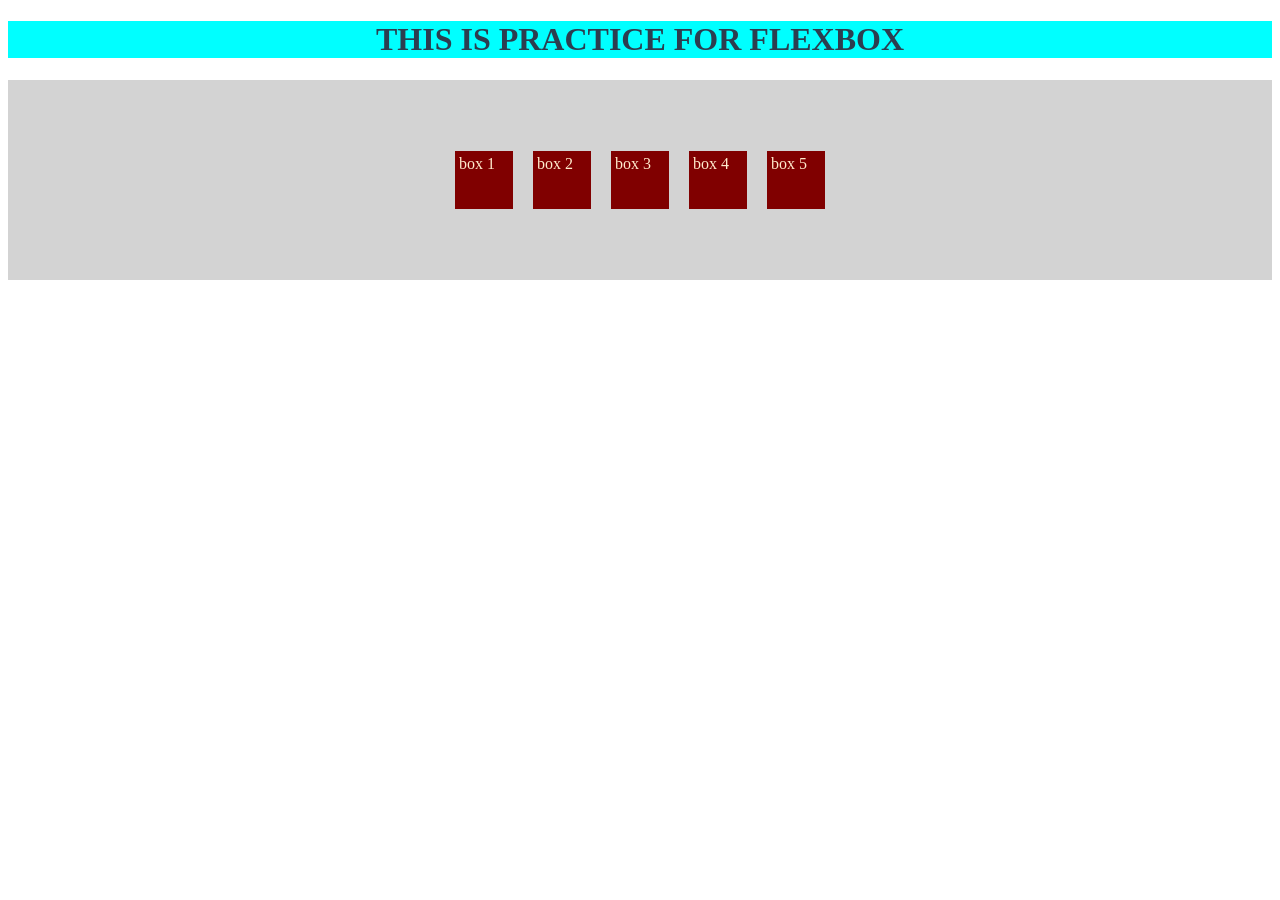
==== index.html @ 36c96774 "Learning how flexbox works and little other css features" ====
<!DOCTYPE html>
<html lang="en">
<head>
    <link rel="stylesheet" href="firstfile.css">
    <meta charset="UTF-8">
    <meta name="viewport" content="width=device-width, initial-scale=1.0">
    <title>Document</title>
    <link rel="stylesheet" href="style.css">
</head>
<body>
    <h1 id="topHeading">THIS IS PRACTICE FOR FLEXBOX</h1>
    <div id="container">
        <div class="box">box 1</div>
        <div class="box">box 2</div>
        <div class="box">box 3</div>
        <div class="box">box 4</div>
        <div class="box">box 5</div>
    </div>
</body>
</html>
---- style.css ----
#container{
    display: flex;
    align-items: center;
    justify-content: center;
    height: 200px;
    background-color: lightgray;
}

#topHeading{
    background-color: aqua;
    color: #2c3e50;
    text-align: center;
}
.box{
    background-color: maroon;
    color: blanchedalmond;
    width: 50px;
    height: 50px;
    margin: 10px;
    padding: 4px;
}
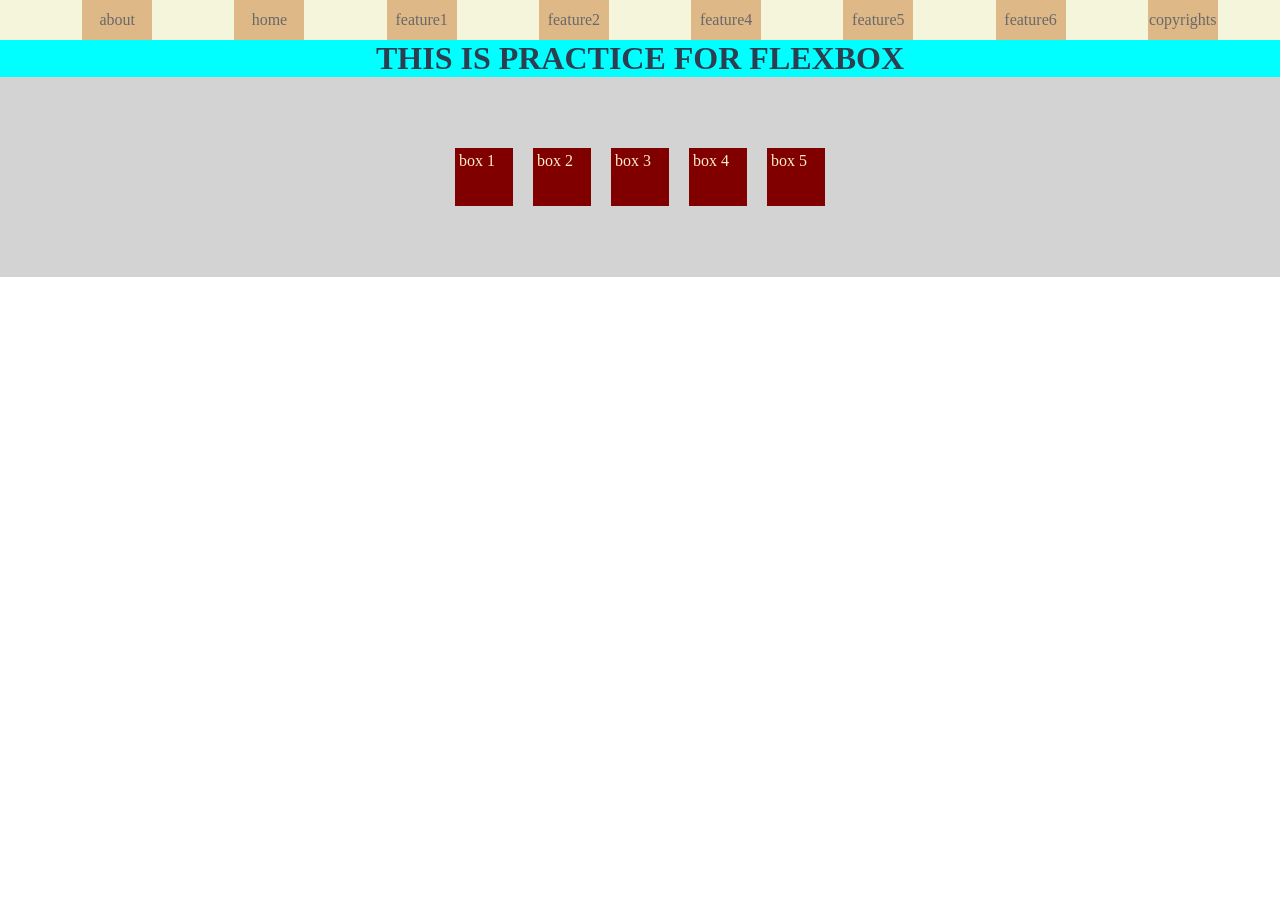
==== commit 18833c58: "learning to work on flex box and different attributes" ====
--- a/index.html
+++ b/index.html
@@ -8,6 +8,34 @@
     <link rel="stylesheet" href="style.css">
 </head>
 <body>
+    <div id="navigation_bar">
+
+        <div class="elements">
+            <a href="google.com">about </a>
+        </div>
+
+        <div class="elements">
+            <a href="google.com">home </a>
+        </div>
+        <div class="elements">
+            <a href="google.com">feature1 </a>
+        </div>
+        <div class="elements">
+            <a href="google.com">feature2 </a>
+        </div>
+        <div class="elements">
+            <a href="google.com">feature4 </a>
+        </div>
+        <div class="elements">
+            <a href="google.com">feature5</a>
+        </div>
+        <div class="elements">
+            <a href="google.com">feature6 </a>
+        </div>
+        <div class="elements">
+            <a href="google.com">copyrights </a>
+        </div>
+    </div>
     <h1 id="topHeading">THIS IS PRACTICE FOR FLEXBOX</h1>
     <div id="container">
         <div class="box">box 1</div>
@@ -16,5 +44,6 @@
         <div class="box">box 4</div>
         <div class="box">box 5</div>
     </div>
+
 </body>
 </html>
--- a/style.css
+++ b/style.css
@@ -1,3 +1,9 @@
+*{
+    margin: 0px;
+    padding: 0px;
+}
+
+
 #container{
     display: flex;
     align-items: center;
@@ -19,3 +25,27 @@
     margin: 10px;
     padding: 4px;
 }
+
+#navigation_bar{
+    display: flex;
+    background-color: beige;
+    justify-content: space-evenly;
+}
+
+.elements{
+    background-color: burlywood;
+    height: 40px;
+    width: 70px;
+    margin-left: 20px;
+    color: dimgray;
+    text-align: center;
+    position: relative;
+    display: grid;         /*for now i dont know that much concept about this display grid but i did it 
+    so that the items would be in center specially text*/
+    place-items: center;  
+}
+
+.elements a{
+    text-decoration: none;
+    color: dimgray;
+}
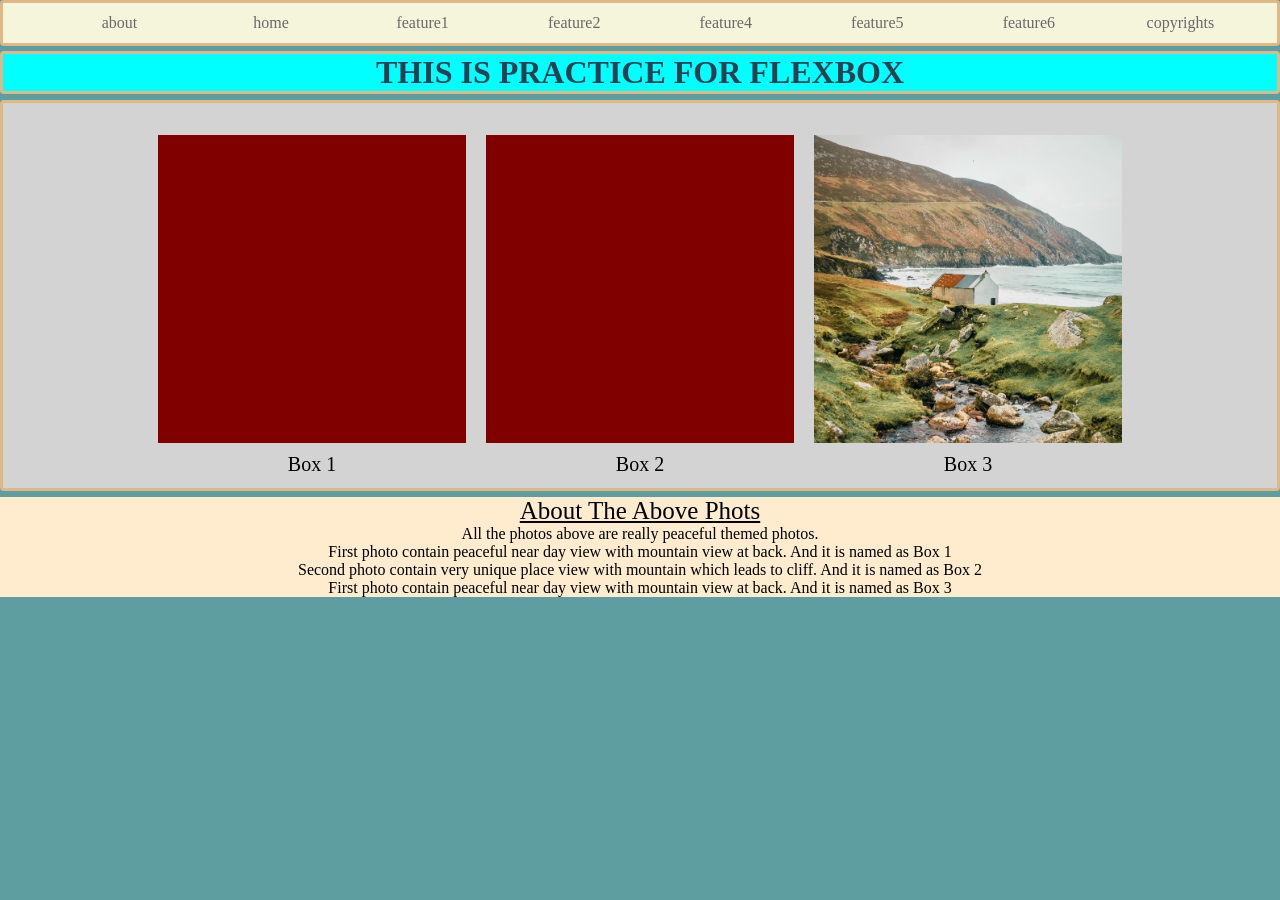
==== commit add8e39a: "practicing more" ====
--- a/index.html
+++ b/index.html
@@ -8,7 +8,7 @@
     <link rel="stylesheet" href="style.css">
 </head>
 <body>
-    <div id="navigation_bar">
+    <div id="navigation_bar" class="border">
 
         <div class="elements">
             <a href="google.com">about </a>
@@ -36,14 +36,37 @@
             <a href="google.com">copyrights </a>
         </div>
     </div>
-    <h1 id="topHeading">THIS IS PRACTICE FOR FLEXBOX</h1>
-    <div id="container">
-        <div class="box">box 1</div>
-        <div class="box">box 2</div>
-        <div class="box">box 3</div>
-        <div class="box">box 4</div>
-        <div class="box">box 5</div>
+    <h1 id="topHeading" class="border">THIS IS PRACTICE FOR FLEXBOX</h1>
+    <div id="container" class="border">
+        <div class="text-container" ><div class="box" id="box1"></div>Box 1</div>
+        <div class="text-container" ><div class="box" id="box2"></div>Box 2</div>
+        <div class="text-container" ><div class="box" id="box3"></div>Box 3</div>
     </div>
 
+    <div id="about-explained" style="display: flex; justify-content: center ; background-color: blanchedalmond; flex-direction: column;">
+        <div style="text-align: center; font-size: 25px; text-decoration: underline;">About The Above Phots</div>
+        <div>
+            <p class="centering-the-text">
+                All the photos above are really peaceful themed photos.
+            </p>
+            <p class="centering-the-text">    
+                First photo contain peaceful near day view with mountain view at back. And it is named as Box 1
+            </p>
+            <p class="centering-the-text">    
+                Second photo contain very unique place view with mountain which leads to cliff. And it is named as Box 2
+            </p>
+            <p class="centering-the-text">    
+                First photo contain peaceful near day view with mountain view at back. And it is named as Box 3
+            </p>
+
+        </div>
+    </div>
+
+
+
+
+
+
+
 </body>
-</html>+</html>
--- a/style.css
+++ b/style.css
@@ -8,8 +8,9 @@
     display: flex;
     align-items: center;
     justify-content: center;
-    height: 200px;
-    background-color: lightgray;
+    background-color: lightgray; 
+    margin-top: 6px;
+    margin-bottom: 6px;
 }
 
 #topHeading{
@@ -20,20 +21,38 @@
 .box{
     background-color: maroon;
     color: blanchedalmond;
-    width: 50px;
-    height: 50px;
+    width: 300px;
+    height: 300px;
     margin: 10px;
     padding: 4px;
+    /* background-image: url("land-o-lakes-inc-5KSXpLJRw8o-unsplash.jpg"); */
+    background-size: cover;
+}
+
+#box1{
+    background-image: url("patrick-untersee-j3f1lwXBuAI-unsplash.jpg");
+    background-size: cover;
+} 
+#box2{
+    background-image: url("mitchell-orr-7eFWNqPToxk-unsplash.jpg");
+    background-size: cover;
+}
+#box3{
+    background-image: url("xenon-XGiEEXPpnb4-unsplash.jpg");
+    background-size: cover;
 }
 
 #navigation_bar{
     display: flex;
     background-color: beige;
     justify-content: space-evenly;
+    margin-bottom: 5px;
+    border-radius: 4px;
+    border: 3px solid burlywood;
 }
 
 .elements{
-    background-color: burlywood;
+    /* background-color: burlywood; */
     height: 40px;
     width: 70px;
     margin-left: 20px;
@@ -49,3 +68,25 @@
     text-decoration: none;
     color: dimgray;
 }
+
+body{
+    background-color: cadetblue;
+}
+
+.text-container{
+    text-align: center;
+    font-family: Georgia, 'Times New Roman', Times, serif;
+    font-size: 20px;
+    padding-bottom: 12px;
+    padding-top: 12px;
+    margin-top: 10px;
+}   
+
+.border{
+    border-radius: 4px;
+    border: 3px solid burlywood;
+}
+
+.centering-the-text{
+    text-align: center;
+}
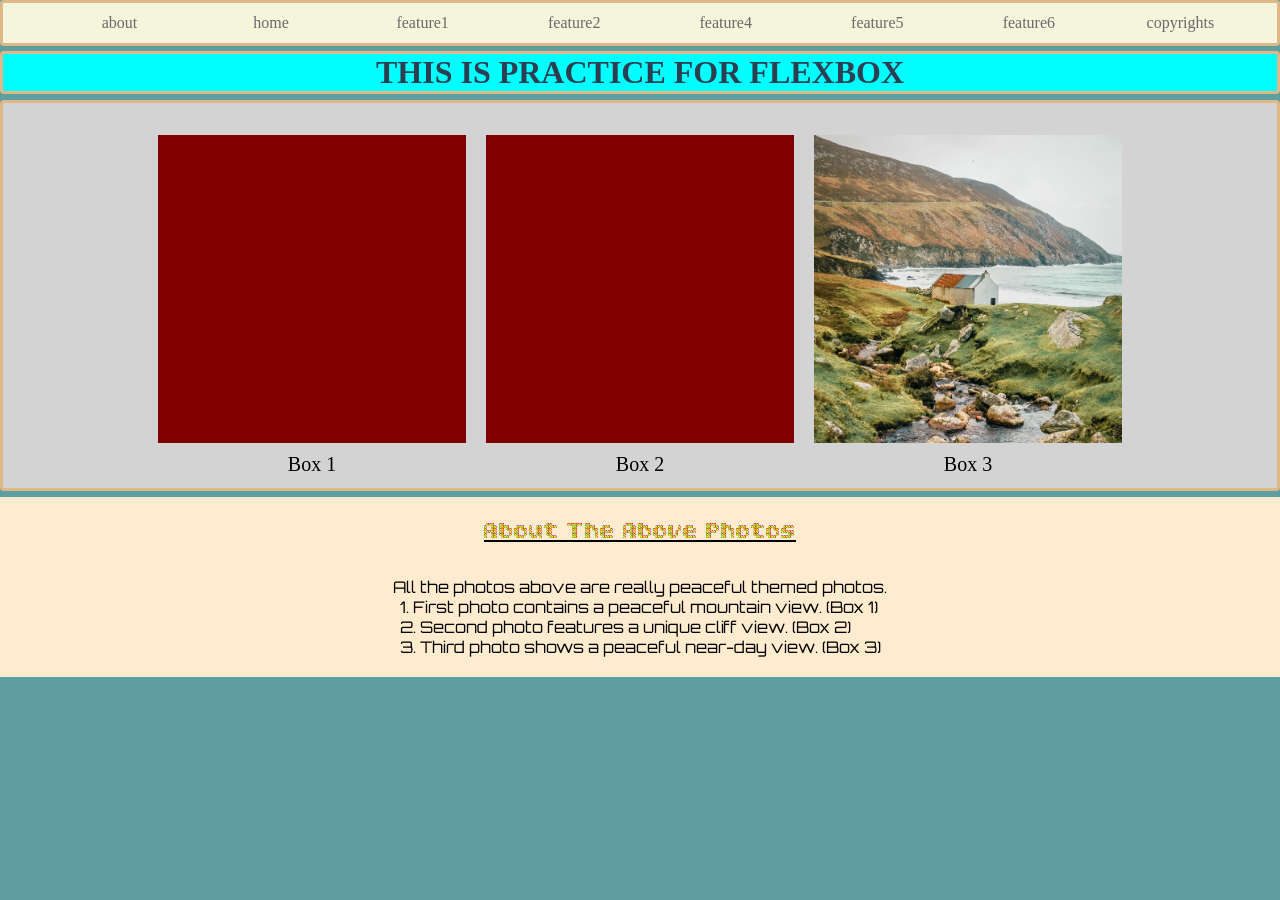
==== commit a8c96f60: "little change" ====
--- a/index.html
+++ b/index.html
@@ -1,6 +1,12 @@
 <!DOCTYPE html>
 <html lang="en">
 <head>
+    <link rel="preconnect" href="https://fonts.googleapis.com">
+    <link rel="preconnect" href="https://fonts.gstatic.com" crossorigin>
+    <link href="https://fonts.googleapis.com/css2?family=Bitcount+Prop+Double+Ink:wght@100..900&display=swap" rel="stylesheet">
+    <link rel="preconnect" href="https://fonts.googleapis.com">
+    <link rel="preconnect" href="https://fonts.gstatic.com" crossorigin>
+    <link href="https://fonts.googleapis.com/css2?family=Orbitron:wght@400..900&display=swap" rel="stylesheet">
     <link rel="stylesheet" href="firstfile.css">
     <meta charset="UTF-8">
     <meta name="viewport" content="width=device-width, initial-scale=1.0">
@@ -43,25 +49,23 @@
         <div class="text-container" ><div class="box" id="box3"></div>Box 3</div>
     </div>
 
-    <div id="about-explained" style="display: flex; justify-content: center ; background-color: blanchedalmond; flex-direction: column;">
-        <div style="text-align: center; font-size: 25px; text-decoration: underline;">About The Above Phots</div>
-        <div>
-            <p class="centering-the-text">
-                All the photos above are really peaceful themed photos.
-            </p>
-            <p class="centering-the-text">    
-                First photo contain peaceful near day view with mountain view at back. And it is named as Box 1
-            </p>
-            <p class="centering-the-text">    
-                Second photo contain very unique place view with mountain which leads to cliff. And it is named as Box 2
-            </p>
-            <p class="centering-the-text">    
-                First photo contain peaceful near day view with mountain view at back. And it is named as Box 3
-            </p>
+<div id="about-explained" style="display: flex; flex-direction: column; align-items: center; background-color: blanchedalmond; padding: 20px;">
 
-        </div>
+    <div style="font-size: 25px; text-decoration: underline; font-family: 'Bitcount Prop Double Ink', system-ui; margin-bottom: 15px;">
+        About The Above Photos
     </div>
 
+    <div style="text-align: center; max-width: 600px;">
+        <p>All the photos above are really peaceful themed photos.</p>
+        
+        <ol >
+            <li>First photo contains a peaceful mountain view. (Box 1)</li>
+            <li>Second photo features a unique cliff view. (Box 2)</li>
+            <li>Third photo shows a peaceful near-day view. (Box 3)</li>
+        </ol>
+    </div>
+
+</div>
 
 
 
--- a/style.css
+++ b/style.css
@@ -89,4 +89,19 @@
 
 .centering-the-text{
     text-align: center;
-}+}
+
+#about-explained{
+    font-family: "Orbitron", sans-serif;
+    gap: 15px;
+    padding: 20px;
+}
+
+ol {
+    list-style-position: inside; /* Keeps numbers tucked in with the text */
+    padding: 0;                  /* Removes that 10px-40px "backward" push */
+    margin: 0;                   /* Clears any default spacing */
+    display: inline-block;       /* Makes the list box only as wide as the text */
+    text-align: left;            /* Keeps the 1, 2, 3 in a straight vertical line */
+}
+
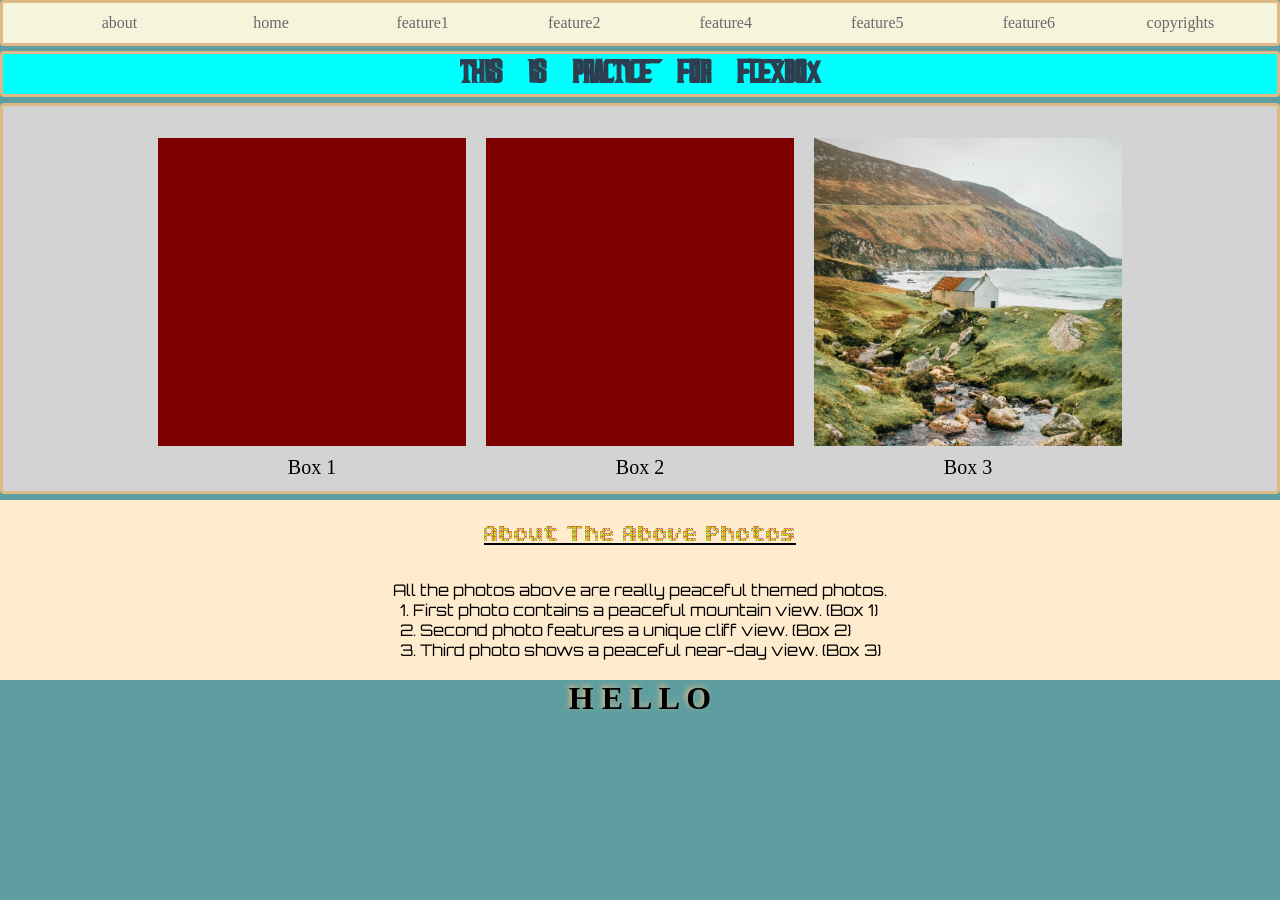
==== commit 3b0cbafa: "adding ttf font by downloading using @fontface" ====
--- a/index.html
+++ b/index.html
@@ -42,7 +42,7 @@
             <a href="google.com">copyrights </a>
         </div>
     </div>
-    <h1 id="topHeading" class="border">THIS IS PRACTICE FOR FLEXBOX</h1>
+    <h1 id="topHeading" class="border">THIS --  IS --  PRACTICE --  FOR -- FLEXBOX</h1>
     <div id="container" class="border">
         <div class="text-container" ><div class="box" id="box1"></div>Box 1</div>
         <div class="text-container" ><div class="box" id="box2"></div>Box 2</div>
@@ -67,8 +67,9 @@
 
 </div>
 
-
-
+<div>
+    <h1 style="text-shadow: -2px -2px 5px burlywood; text-align: center;">H E L L O</h1>
+</div>
 
 
 
--- a/style.css
+++ b/style.css
@@ -1,3 +1,8 @@
+@font-face {
+    font-family: 'godfather';
+    src: url('TheGodfather-v2.ttf');
+}
+
 *{
     margin: 0px;
     padding: 0px;
@@ -17,6 +22,8 @@
     background-color: aqua;
     color: #2c3e50;
     text-align: center;
+    font-family: godfather;
+    height: 40px;
 }
 .box{
     background-color: maroon;
